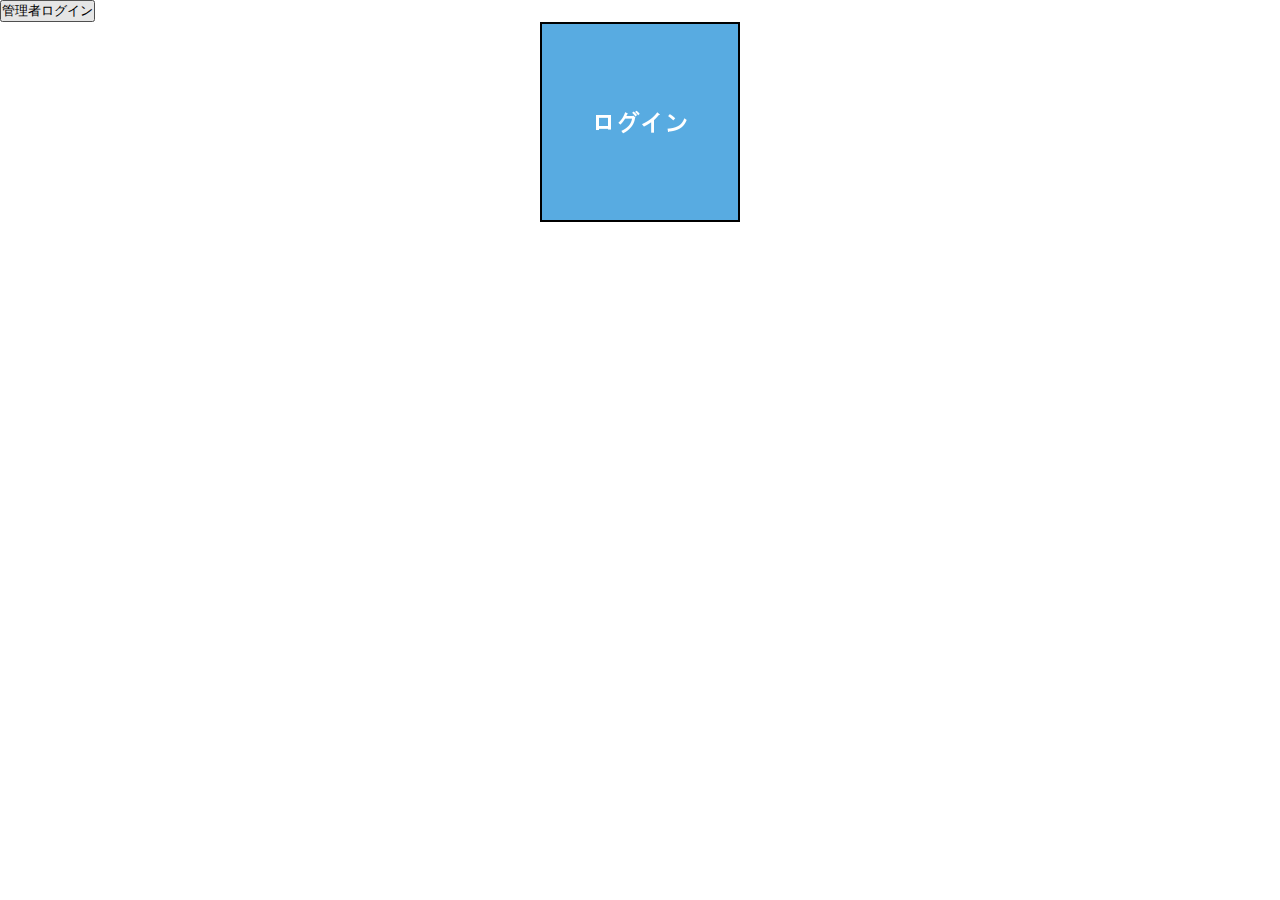
==== index.html @ f34a342a "provisional completion" ====
<html>
<head>
<title></title>
<link rel="stylesheet" href="style.css">
</head>
<body>

<div id="root">
<input type="button" onclick="location.href='root_list/root_list.html'" name="root" value="管理者ログイン">
</div>

<div id="main">
<a href="register/register.html"><img src="img/login.gif" alt=""></a>
</div>

</body>
</html>
---- style.css ----
* {
	margin: 0;
	padding: 0;
}

body {
	width: 100%;
	height: 100%;
}

#root {
	width: 100%;
	float: right;
}
#main img {
	display: block;
	margin: 0 auto;
}
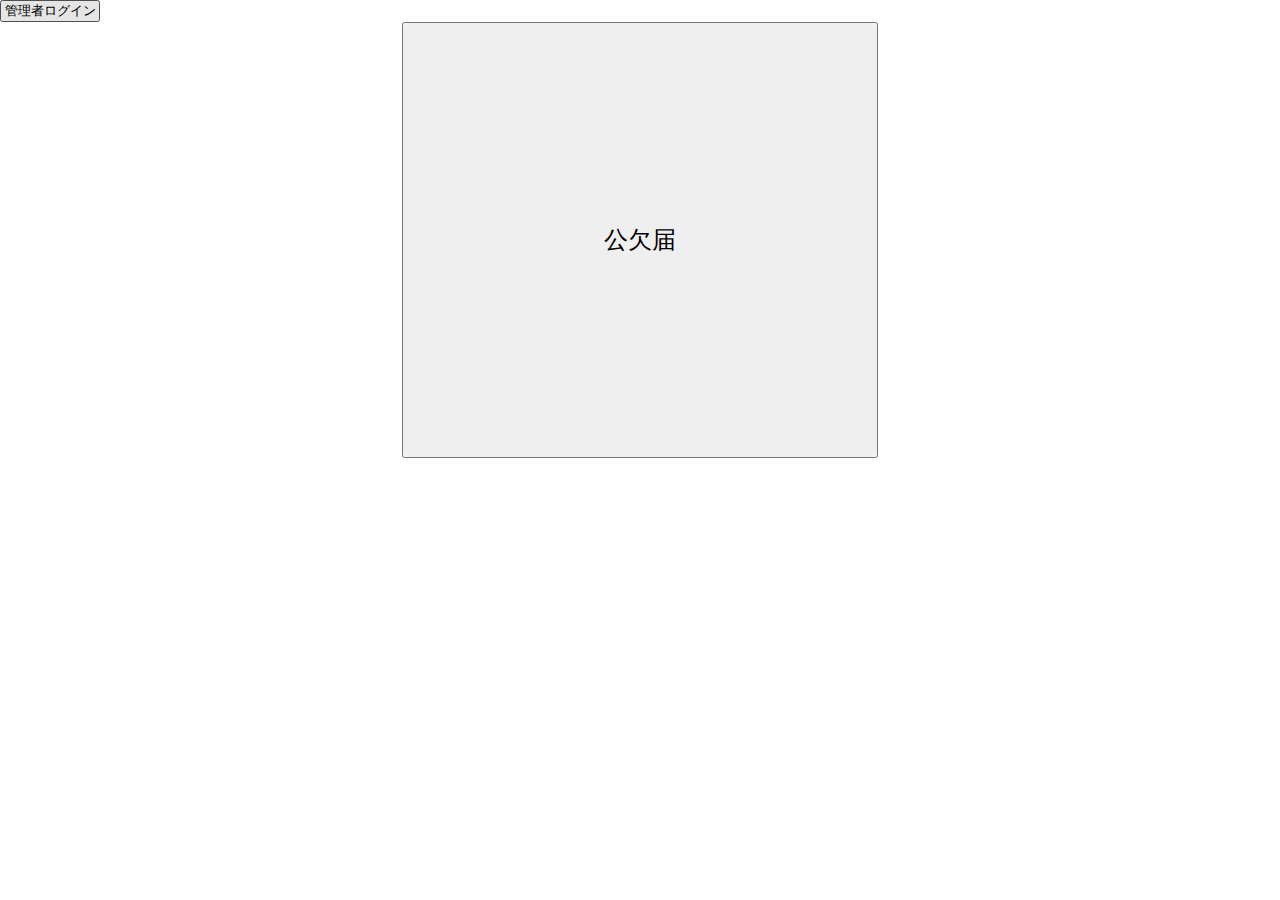
==== commit 8ef4590b: "ベース完成" ====
--- a/index.html
+++ b/index.html
@@ -1,16 +1,14 @@
 <html>
 <head>
 <title></title>
-<link rel="stylesheet" href="style.css">
+<link rel="stylesheet" href="./style.css">
 </head>
+
 <body>
 
-<div id="root">
-<input type="button" onclick="location.href='root_list/root_list.html'" name="root" value="管理者ログイン">
-</div>
-
-<div id="main">
-<a href="register/register.html"><img src="img/login.gif" alt=""></a>
+<div class="hoge">
+	<input type="button" onclick="location.href='root_list/root_list.html'" class="root" value="管理者ログイン">
+	<input type="button" onclick="location.href='register/register.html'" class="main" value="公欠届">
 </div>
 
 </body>
--- a/style.css
+++ b/style.css
@@ -8,11 +8,13 @@
 	height: 100%;
 }
 
-#root {
-	width: 100%;
-	float: right;
+.hoge .root {
+	width: 100px;
 }
-#main img {
+
+.hoge .main {
 	display: block;
 	margin: 0 auto;
+	padding: 200px;
+	font-size: 24px;
 }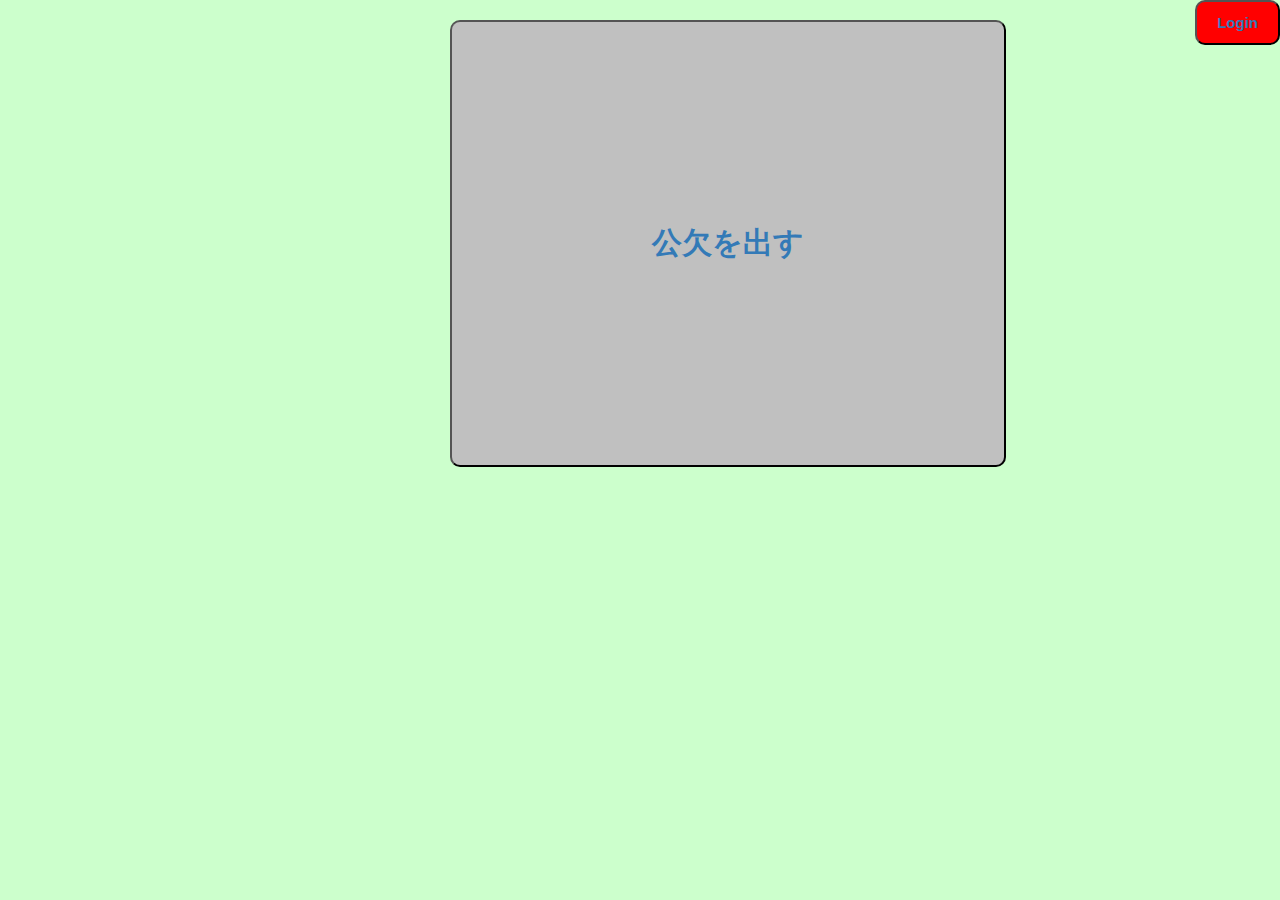
==== commit b32cd3e0: "file all" ====
--- a/index.html
+++ b/index.html
@@ -1,15 +1,26 @@
-<html>
-<head>
-<title></title>
-<link rel="stylesheet" href="./style.css">
-</head>
-
-<body>
-
-<div class="hoge">
-	<input type="button" onclick="location.href='root_list/root_list.html'" class="root" value="管理者ログイン">
-	<input type="button" onclick="location.href='register/register.html'" class="main" value="公欠届">
-</div>
-
-</body>
+<html>
+	<head>
+		<link href="css/index.css" rel="stylesheet">
+		<link href="css/bootstrap.min.css" rel="stylesheet">
+		<title>公欠届け管理</title>
+	</head>
+
+	<body>
+		<div class="hoge">
+
+			<a href="login.html">
+				<button class="login_button border-radius" type="button">
+					Login
+				</button>
+				<br>
+			</a>
+
+			<a href="holidays.html">
+				<button class="holidays_button border-radius" type="button">
+					公欠を出す
+				</button>
+			</a>
+
+		</div>
+	</body>
 </html>--- a/css/index.css
+++ b/css/index.css
@@ -0,0 +1,65 @@
+*{
+	margin: 0;
+	padding: 0;
+}
+
+ /* index.html */
+ /* ----- start ----- */
+
+.login_button{
+	/* 文字の大きさ */
+	font-size: 15px;
+
+	/* 文字の太さ */
+	font-weight: bold;
+
+	/* ボタンの大きさ 縦　横 */
+	padding: 10px 20px;
+
+	background-color: red;
+
+	float: right;
+}
+
+.holidays_button{
+	/* 文字の大きさ */
+	font-size:30px;
+
+	/* 文字の太さ */
+	font-weight: bold;
+
+	/* ボタンの大きさ　縦　横 */
+	padding: 200px 200px;
+
+	/* 背景色を変更 */
+	background-color: #C0C0C0;
+
+	margin-left: 450px;
+}
+
+.border-radius{
+	-webkit-border-radius: 10px;
+
+}
+
+.hoge{
+
+	padding: 0;
+	background-color: #CCFFCC;
+
+	height: 100%;
+}
+
+/* ----- end ----- */
+
+/* login.html */
+/* ----- start ----- */
+
+.login_table{
+	position: absolute;
+	top: 0px;
+	right: 100px;
+	bottom: 100px;
+	left: 600px;
+	margin: auto;
+}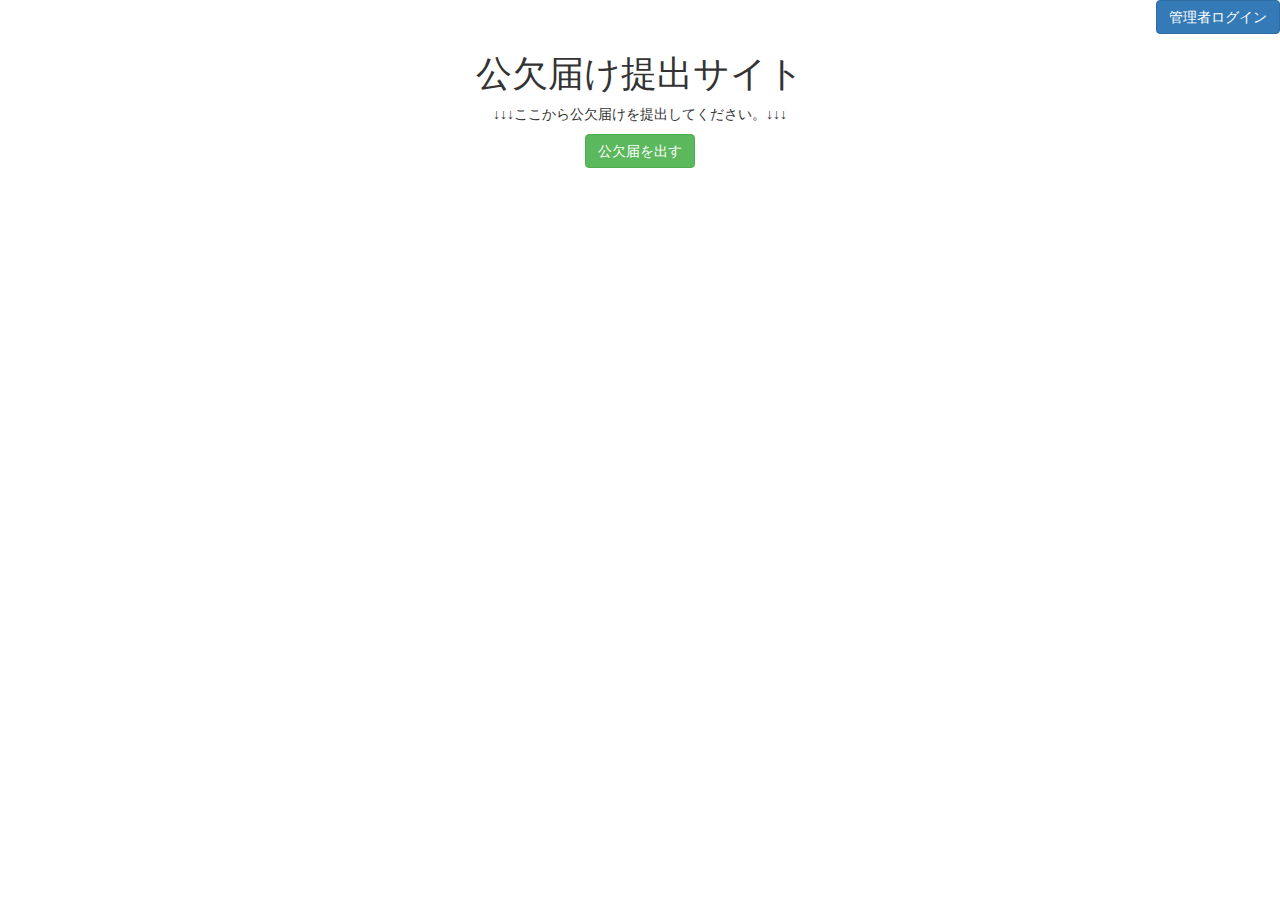
==== commit 4c1cb798: "bootstrap適応版mockup" ====
--- a/index.html
+++ b/index.html
@@ -1,26 +1,23 @@
-<html>
-	<head>
-		<link href="css/index.css" rel="stylesheet">
-		<link href="css/bootstrap.min.css" rel="stylesheet">
-		<title>公欠届け管理</title>
-	</head>
-
-	<body>
-		<div class="hoge">
-
-			<a href="login.html">
-				<button class="login_button border-radius" type="button">
-					Login
-				</button>
-				<br>
-			</a>
-
-			<a href="holidays.html">
-				<button class="holidays_button border-radius" type="button">
-					公欠を出す
-				</button>
-			</a>
-
-		</div>
-	</body>
+<html>
+<head>
+<title></title>
+<link rel="stylesheet" href="css/index/style.css">
+<link rel="stylesheet" href="css/bootstrap.min.css">
+</head>
+
+<body>
+
+<div class="hoge">
+	<div class="text-right">
+	<input type="button" onclick="location.href='root_list.html'" class="btn btn-primary" value="管理者ログイン">	 </div>
+	
+	<div class="center">
+		<h1>公欠届け提出サイト</h1>
+		<p>↓↓↓ここから公欠届けを提出してください。↓↓↓</p>
+		
+		<input type="button" onclick="location.href='register.html'" class="btn btn-success" value="公欠届を出す">
+	</div>
+</div>
+
+</body>
 </html>--- a/css/index/style.css
+++ b/css/index/style.css
@@ -0,0 +1,12 @@
+* {
+	margin: 0;
+	padding: 0;
+}
+
+.main {
+	position: relative;
+}
+
+.hoge .center {
+	text-align: center;
+}